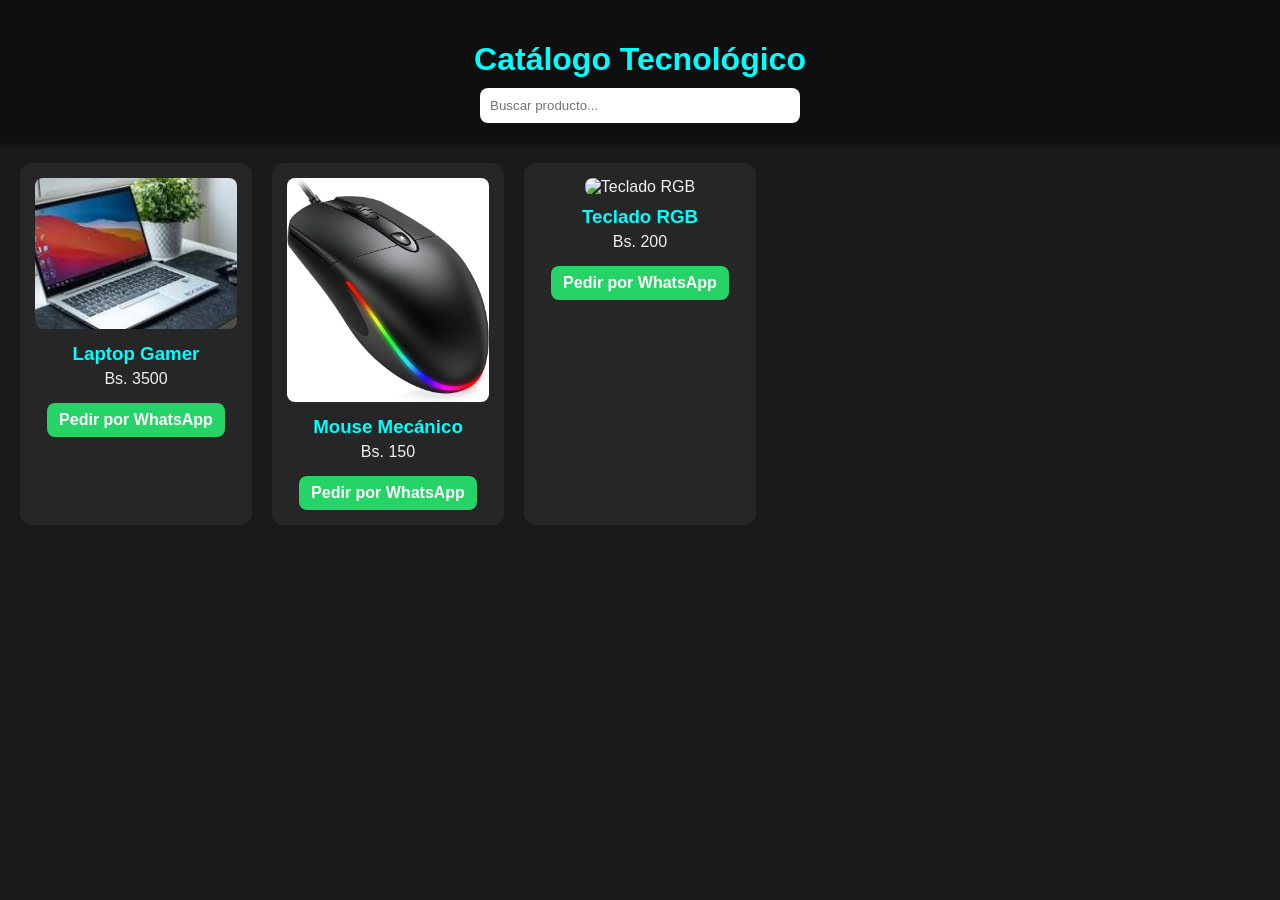
==== index.html @ 10622e45 "Add files via upload" ====
<!DOCTYPE html>
<html lang="es">
<head>
  <meta charset="UTF-8">
  <title>Catálogo Tecnológico</title>
  <link rel="stylesheet" href="style.css">
</head>
<body>
  <header>
    <h1>Catálogo Tecnológico</h1>
    <input type="text" id="buscador" placeholder="Buscar producto...">
  </header>

  <div class="catalogo" id="catalogo"></div>

  <script src="script.js"></script>
</body>
</html>
---- style.css ----
body {
  font-family: 'Segoe UI', Tahoma, Geneva, Verdana, sans-serif;
  background: #1a1a1a;
  color: #f0f0f0;
  margin: 0;
  padding: 0;
}

header {
  text-align: center;
  padding: 20px;
  background: #0f0f0f;
  box-shadow: 0 2px 5px rgba(0,0,0,0.5);
}

header h1 {
  margin-bottom: 10px;
  color: #00ffff;
}

#buscador {
  padding: 10px;
  width: 300px;
  border-radius: 8px;
  border: none;
  outline: none;
}

.catalogo {
  display: grid;
  grid-template-columns: repeat(auto-fill, minmax(220px, 1fr));
  gap: 20px;
  padding: 20px;
}

.producto {
  background: #262626;
  border-radius: 12px;
  overflow: hidden;
  text-align: center;
  padding: 15px;
  transition: transform 0.2s, box-shadow 0.2s;
}

.producto:hover {
  transform: translateY(-5px);
  box-shadow: 0 8px 20px rgba(0,255,255,0.3);
}

.producto img {
  width: 100%;
  border-radius: 8px;
}

.producto h3 {
  margin: 10px 0 5px;
  color: #00ffff;
}

.producto p {
  margin: 5px 0;
}

.whatsapp-btn {
  display: inline-block;
  margin-top: 10px;
  padding: 8px 12px;
  background: #25D366;
  color: white;
  text-decoration: none;
  border-radius: 8px;
  font-weight: bold;
  transition: background 0.2s;
}

.whatsapp-btn:hover {
  background: #1ebe57;
}
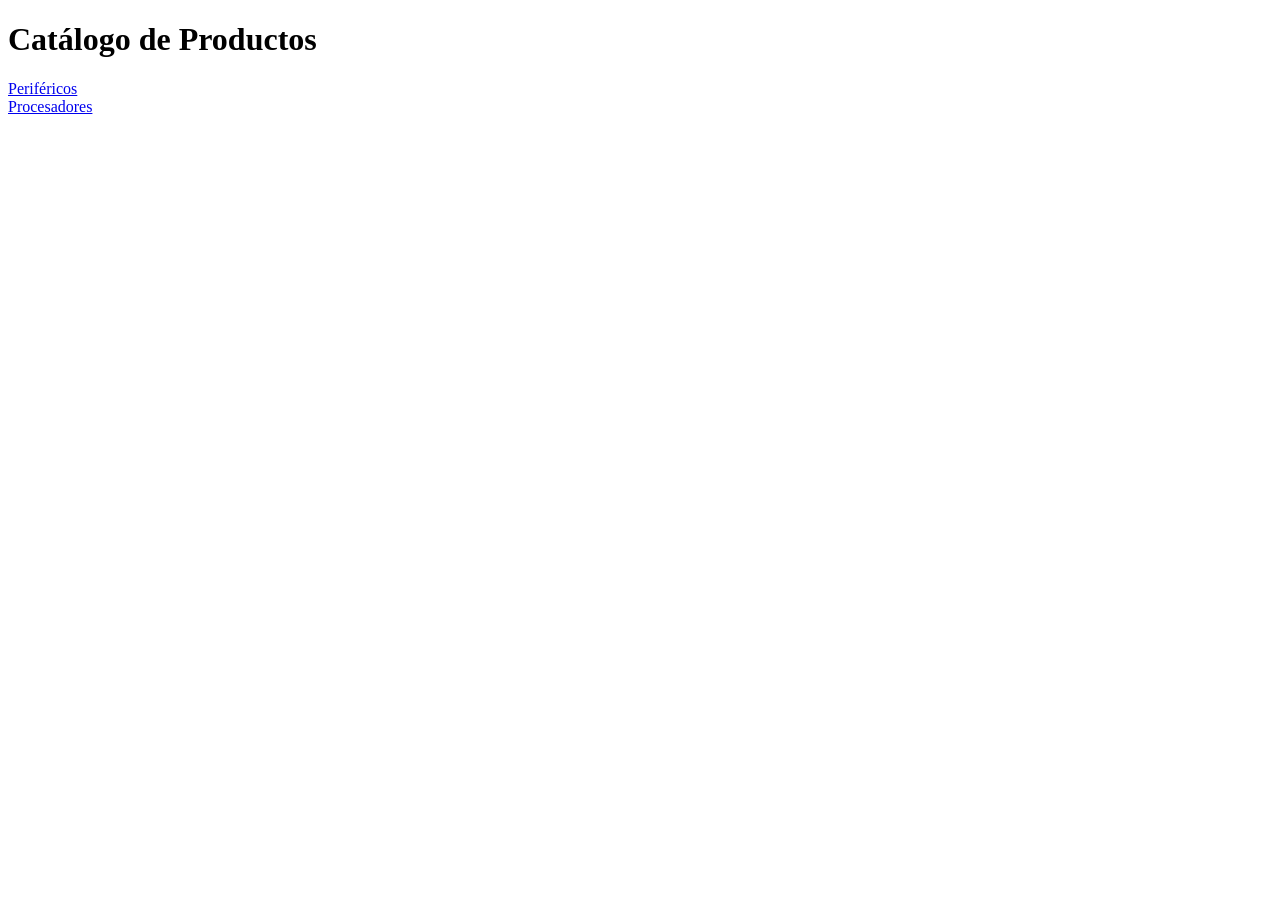
==== commit e4b95dbc: "Update index.html" ====
--- a/index.html
+++ b/index.html
@@ -1,18 +1,25 @@
 <!DOCTYPE html>
 <html lang="es">
 <head>
-  <meta charset="UTF-8">
-  <title>Catálogo Tecnológico</title>
-  <link rel="stylesheet" href="style.css">
+<meta charset="UTF-8">
+<meta name="viewport" content="width=device-width, initial-scale=1.0">
+<title>Catálogo - JorTech</title>
+<link rel="stylesheet" href="css/styles.css">
 </head>
 <body>
-  <header>
-    <h1>Catálogo Tecnológico</h1>
-    <input type="text" id="buscador" placeholder="Buscar producto...">
-  </header>
 
-  <div class="catalogo" id="catalogo"></div>
+<header>
+    <h1>Catálogo de Productos</h1>
+</header>
 
-  <script src="script.js"></script>
+<section class="categorias">
+    <div class="categoria-card">
+        <a href="perifericos/index.html">Periféricos</a>
+    </div>
+    <div class="categoria-card">
+        <a href="procesadores/index.html">Procesadores</a>
+    </div>
+</section>
+
 </body>
-</html>+</html>
--- a/css/styles.css
+++ b/css/styles.css
@@ -0,0 +1 @@
+
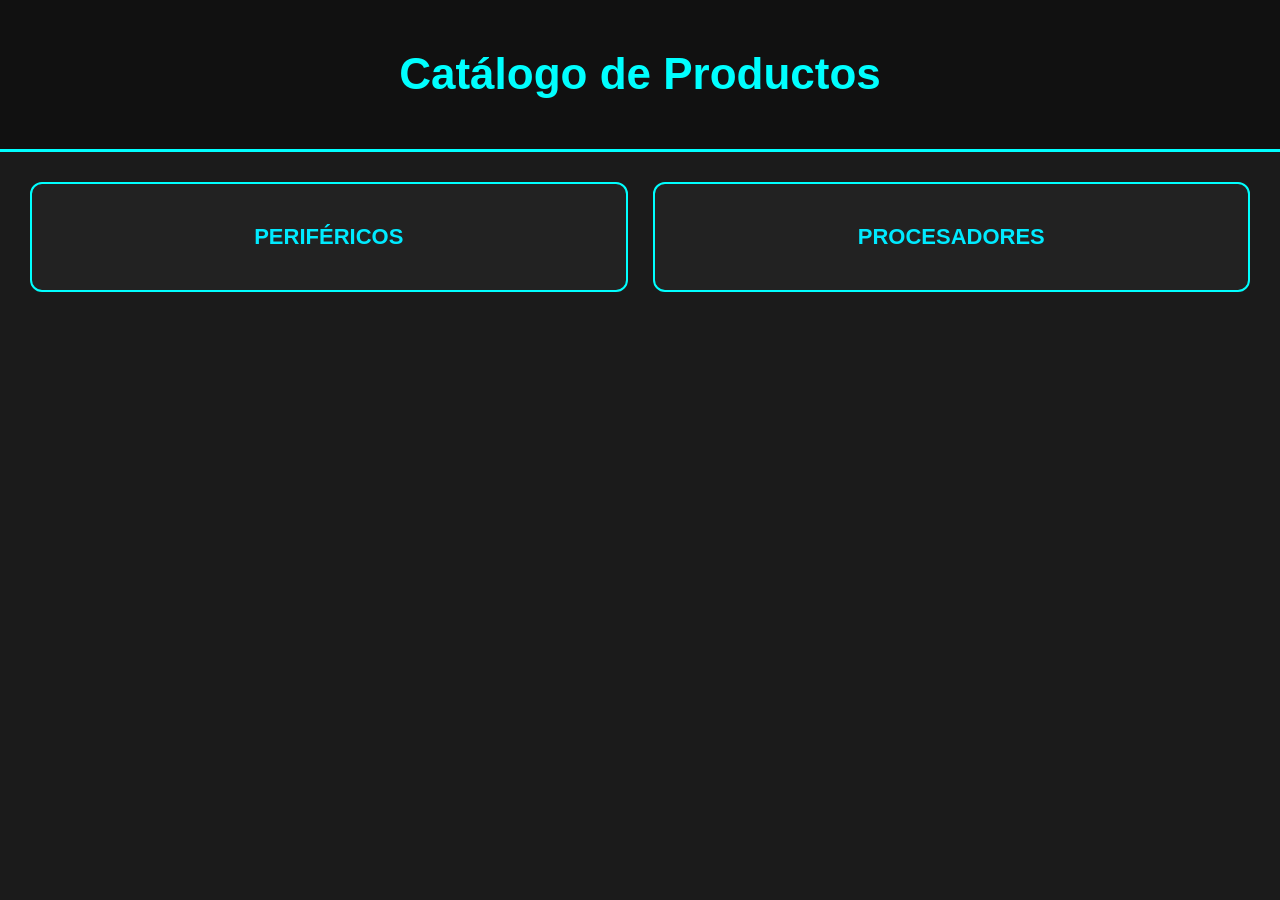
==== commit 39a612a1: "Update index.html" ====
--- a/index.html
+++ b/index.html
@@ -13,13 +13,10 @@
 </header>
 
 <section class="categorias">
-    <div class="categoria-card">
-        <a href="perifericos/index.html">Periféricos</a>
-    </div>
-    <div class="categoria-card">
-        <a href="procesadores/index.html">Procesadores</a>
-    </div>
+   
 </section>
+<script src="js/categorias.js"></script>
 
 </body>
 </html>
+
--- a/css/styles.css
+++ b/css/styles.css
@@ -1 +1,50 @@
+body {
+    font-family: Arial, sans-serif;
+    margin: 0;
+    background: #1b1b1b;
+    color: #fff;
+}
 
+header {
+    background: #111;
+    color: cyan;
+    padding: 20px;
+    text-align: center;
+    font-size: 22px;
+    font-weight: 700;
+    border-bottom: 3px solid cyan;
+}
+
+.categorias {
+    display: grid;
+    grid-template-columns: repeat(auto-fit, minmax(200px, 1fr));
+    gap: 25px;
+    padding: 30px;
+}
+
+.categoria-card {
+    background: #222;
+    padding: 40px 20px;
+    border-radius: 12px;
+    text-align: center;
+    color: #00eaff;
+    font-size: 22px;
+    font-weight: bold;
+    cursor: pointer;
+    text-transform: uppercase;
+    border: 2px solid cyan;
+    transition: 0.3s ease;
+}
+
+.categoria-card:hover {
+    background: #00eaff;
+    color: #111;
+    transform: scale(1.05);
+    box-shadow: 0 0 15px cyan;
+}
+
+.categoria-card a {
+    color: inherit;
+    text-decoration: none;
+}
+
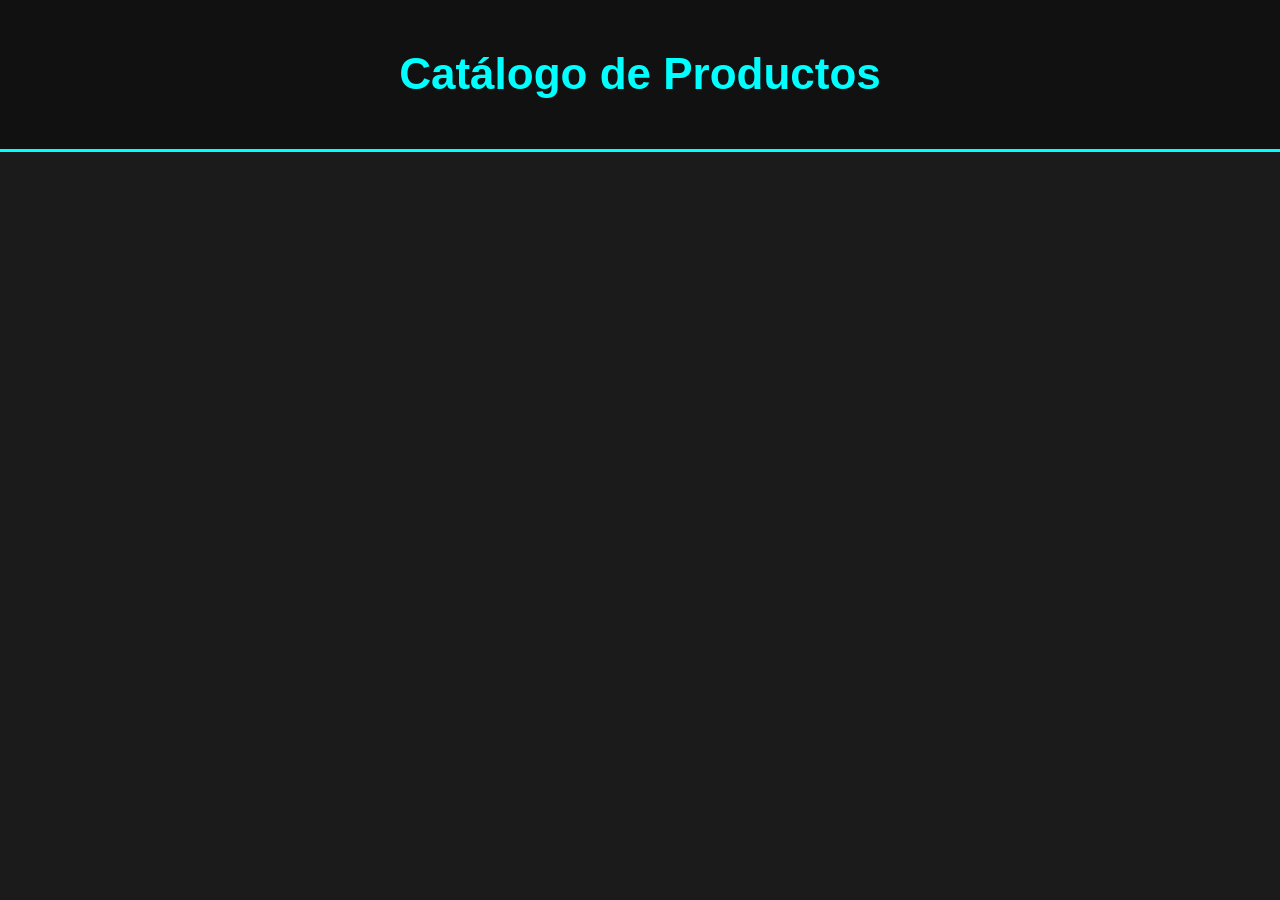
==== commit d7f89e8e: "Update index.html" ====
--- a/index.html
+++ b/index.html
@@ -12,11 +12,11 @@
     <h1>Catálogo de Productos</h1>
 </header>
 
-<section class="categorias">
-   
-</section>
+<section class="categorias"></section>
+    
 <script src="js/categorias.js"></script>
 
 </body>
 </html>
 
+
